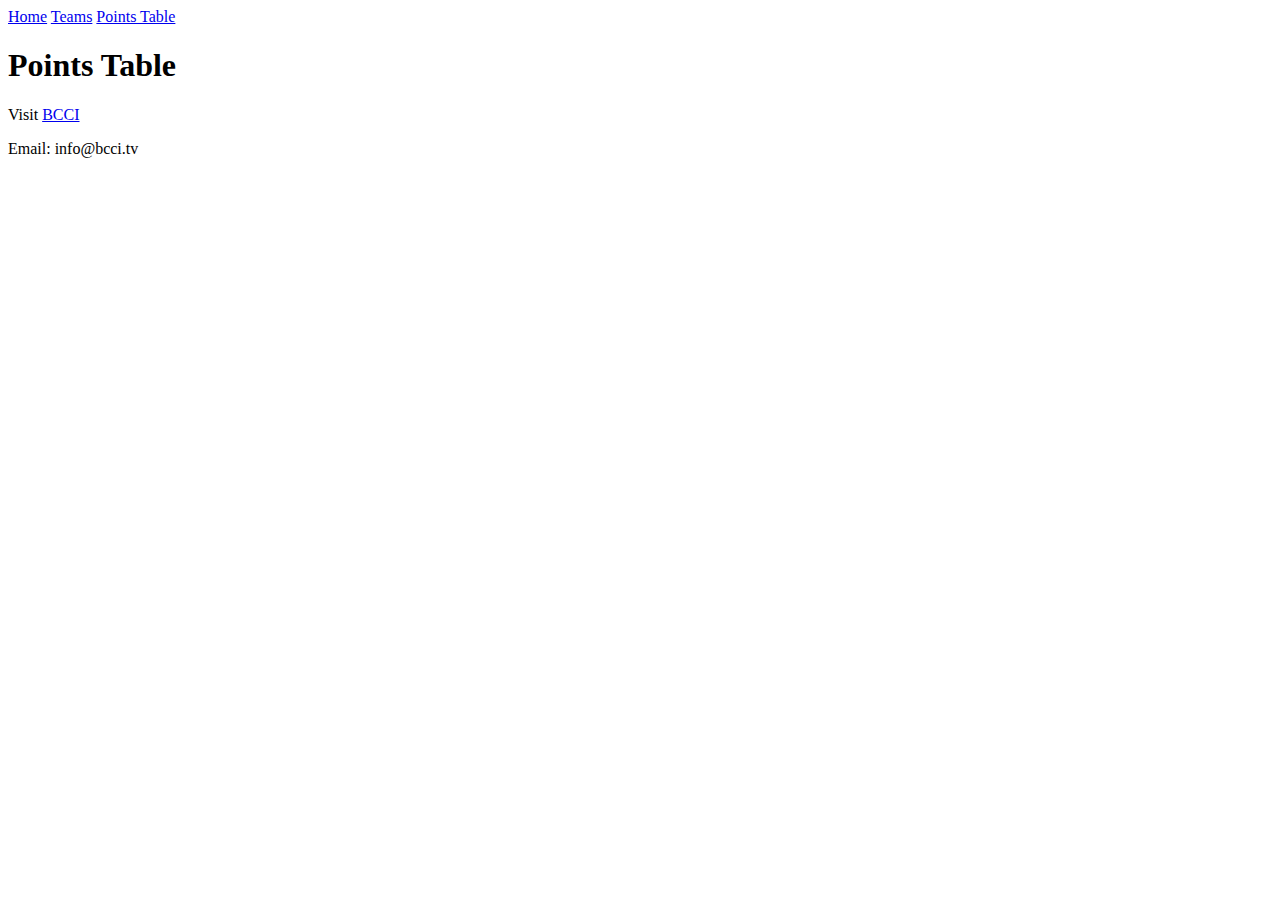
==== points.html @ 977b7494 "Create points.html" ====
<!DOCTYPE html>
<html lang="en">
<head>
    <meta charset="UTF-8">
    <meta name="viewport" content="width=device-width, initial-scale=1.0">
    <title>Points Table</title>
    <link rel="stylesheet" href="css/styles.css">
</head>
<body>
    <header>
        <nav>
            <div class="hamburger-menu">
                <a href="index.html">Home</a>
                <a href="team.html">Teams</a>
                <a href="points.html">Points Table</a>
            </div>
        </nav>
    </header>

    <main id="points">
        <h1>Points Table</h1>
        <div id="points-table-container"></div>
    </main>

    <footer>
        <p>Visit <a href="https://www.bcci.tv/" target="_blank">BCCI</a></p>
        <p>Email: info@bcci.tv</p>
    </footer>
</body>
</html>
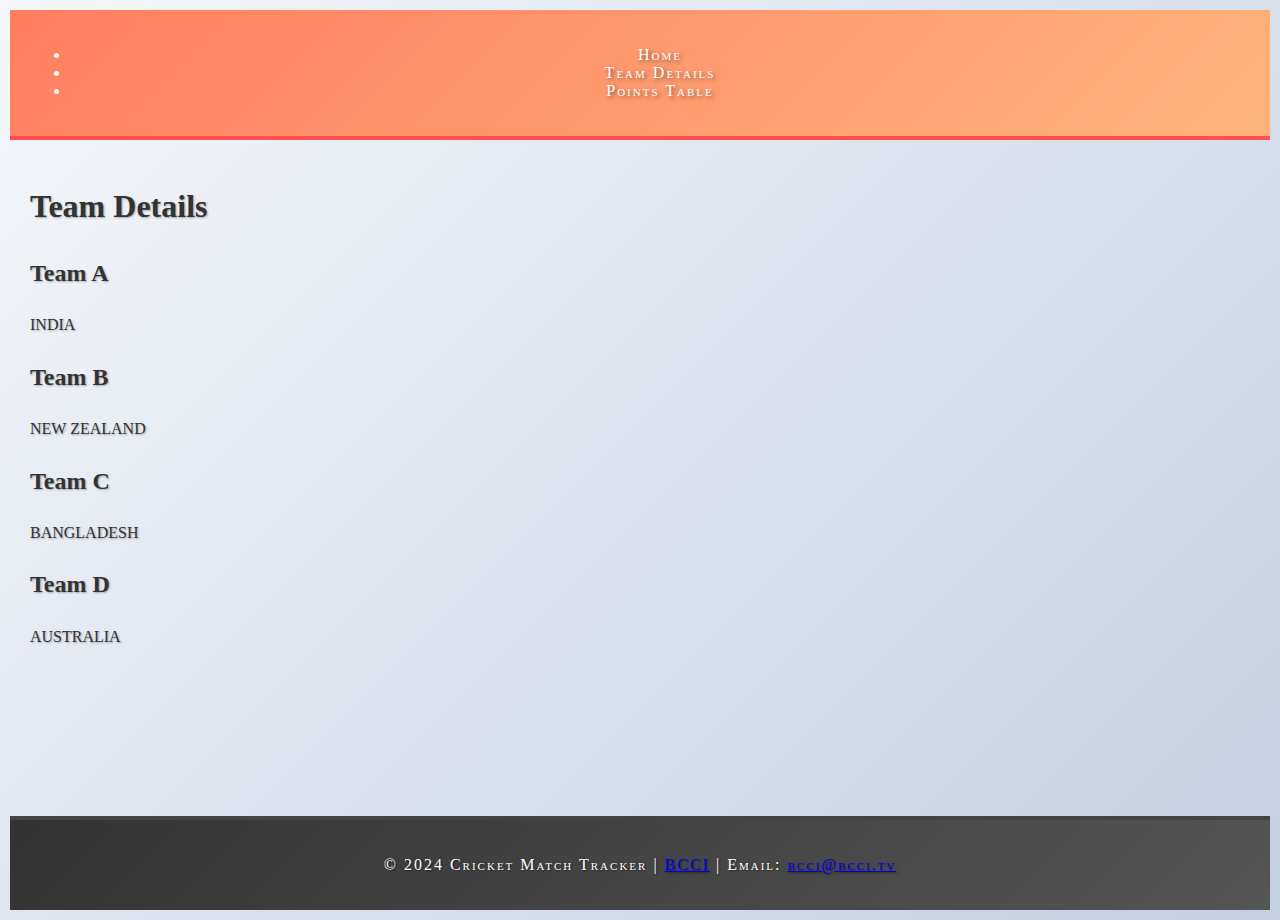
==== commit 60a29ea8: "Update points.html" ====
--- a/points.html
+++ b/points.html
@@ -3,28 +3,41 @@
 <head>
     <meta charset="UTF-8">
     <meta name="viewport" content="width=device-width, initial-scale=1.0">
-    <title>Points Table</title>
-    <link rel="stylesheet" href="css/styles.css">
+    <title>Team Details - Cricket Match Tracker</title>
+    <link rel="stylesheet" href="styles.css">
 </head>
 <body>
     <header>
+        <div class="hamburger-menu">
+            <span></span>
+            <span></span>
+            <span></span>
+        </div>
         <nav>
-            <div class="hamburger-menu">
-                <a href="index.html">Home</a>
-                <a href="team.html">Teams</a>
-                <a href="points.html">Points Table</a>
-            </div>
+            <ul>
+                <li><a href="index.html">Home</a></li>
+                <li><a href="team-details.html">Team Details</a></li>
+                <li><a href="points-table.html">Points Table</a></li>
+            </ul>
         </nav>
     </header>
-
-    <main id="points">
-        <h1>Points Table</h1>
-        <div id="points-table-container"></div>
+    <main>
+        <h1>Team Details</h1>
+        <div class="team-details">
+            <h2>Team A</h2>
+            <p>INDIA</p>
+            <h2>Team B</h2>
+            <p>NEW ZEALAND</p>
+            <h2>Team C</h2>
+            <p>BANGLADESH</p>
+            <h2>Team D</h2>
+            <p>AUSTRALIA</p>
+            
+        </div>
     </main>
-
     <footer>
-        <p>Visit <a href="https://www.bcci.tv/" target="_blank">BCCI</a></p>
-        <p>Email: info@bcci.tv</p>
+        <p>&copy; 2024 Cricket Match Tracker | <a href="https://www.bcci.tv/">BCCI</a> | Email: <a href="mailto:bcci@bcci.tv">bcci@bcci.tv</a></p>
     </footer>
+    
 </body>
 </html>
--- a/styles.css
+++ b/styles.css
@@ -0,0 +1,111 @@
+body {
+    font-family: Georgia, 'Times New Roman', Times, serif;
+    margin: 10px;
+    padding: 0;
+    display: flex;
+    flex-direction: column;
+    min-height: 100vh;
+    background: linear-gradient(135deg, #f5f7fa, #c3cfe2);
+}
+
+header {
+    background: linear-gradient(135deg, #ff7e5f, #feb47b);
+    color: #fff;
+    padding: 20px;
+    text-align: center;
+    text-shadow: 2px 2px 4px rgba(0, 0, 0, 0.5);
+    font-variant: small-caps;
+    letter-spacing: 2px;
+    border-bottom: 4px solid #ff4e50;
+}
+
+nav a {
+    color: #fff;
+    text-decoration: none;
+    margin: 0 10px;
+    position: relative;
+    padding: 5px;
+    transition: color 0.3s;
+}
+
+nav a:hover {
+    color: #ff4e50;
+}
+
+nav a::after {
+    content: '';
+    position: absolute;
+    width: 0;
+    height: 2px;
+    display: block;
+    background: #ff4e50;
+    transition: width 0.3s;
+    margin-top: 5px;
+}
+
+nav a:hover::after {
+    width: 100%;
+}
+
+main {
+    flex: 1;
+    padding: 20px;
+    text-shadow: 1px 1px 2px rgba(0, 0, 0, 0.3);
+    line-height: 1.6;
+    color: #333;
+}
+
+footer {
+    background: linear-gradient(135deg, #333, #555);
+    color: white;
+    text-align: center;
+    padding: 20px;
+    text-shadow: 1px 1px 2px rgba(0, 0, 0, 0.5);
+    font-variant: small-caps;
+    letter-spacing: 2px;
+    border-top: 4px solid #444;
+}
+
+.hamburger-menu {
+    display: flex;
+    justify-content: center;
+}
+
+#matches-container, #team-container, #points-table-container {
+    display: flex;
+    flex-wrap: wrap;
+    justify-content: center;
+}
+
+.card {
+    border: 1px solid #b89df4;
+    border-radius: 8px;
+    padding: 10px;
+    margin: 10px;
+    width: 200px;
+    text-align: center;
+    transition: transform 0.2s, box-shadow 0.2s;
+    background: linear-gradient(135deg, #c3cfe2, #f5f7fa);
+    color: #333;
+}
+
+.card img {
+    max-width: 100%;
+    border-radius: 8px;
+}
+
+.card:hover {
+    transform: scale(1.05);
+    box-shadow: 0 4px 12px rgba(0, 0, 0, 0.3);
+    background: linear-gradient(135deg, #f5f7fa, #c3cfe2);
+}
+
+@media (max-width: 600px) {
+    .hamburger-menu {
+        flex-direction: column;
+    }
+
+    .card {
+        width: 100%;
+    }
+}
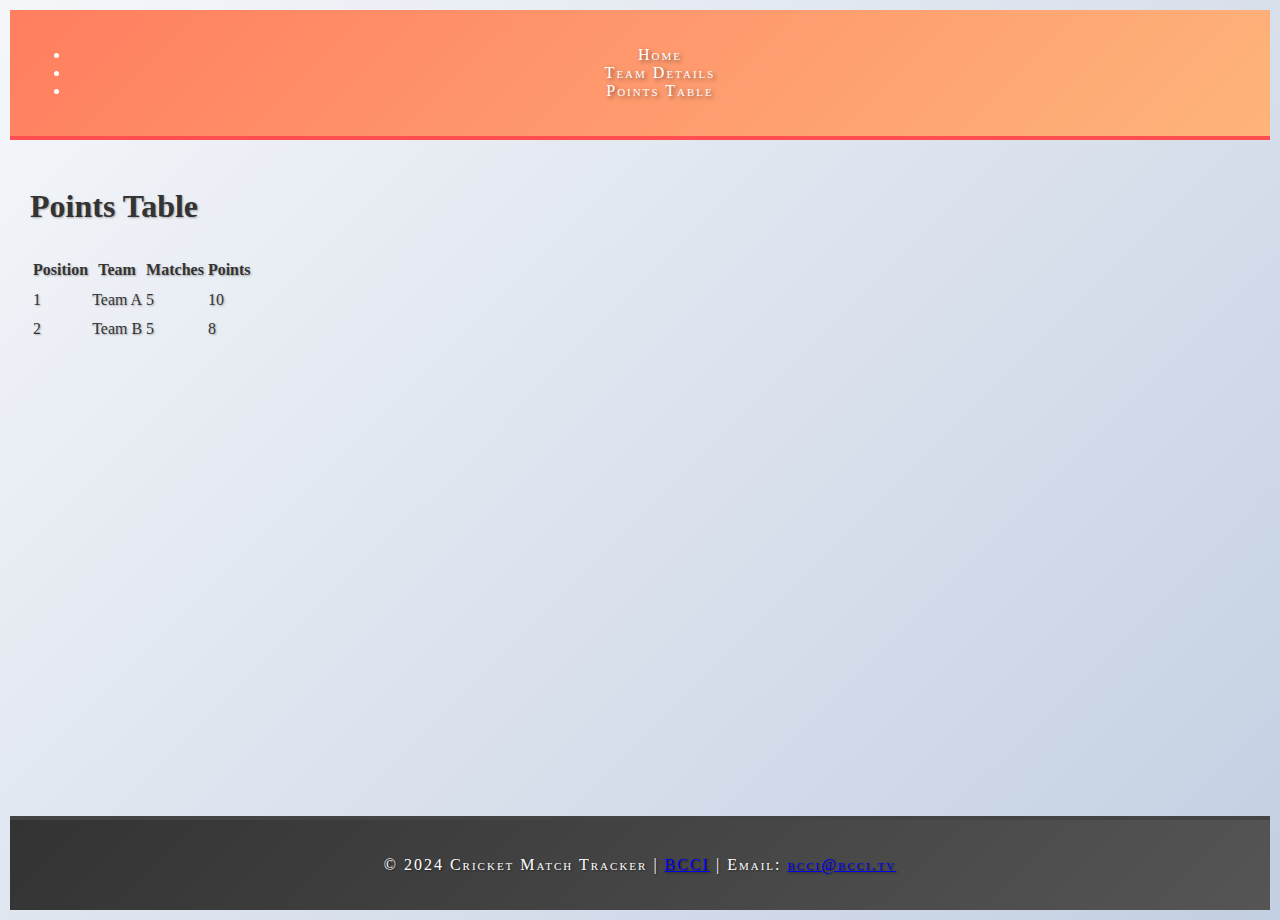
==== commit a3356c4a: "Update points.html" ====
--- a/points.html
+++ b/points.html
@@ -3,7 +3,7 @@
 <head>
     <meta charset="UTF-8">
     <meta name="viewport" content="width=device-width, initial-scale=1.0">
-    <title>Team Details - Cricket Match Tracker</title>
+    <title>Points Table - Cricket Match Tracker</title>
     <link rel="stylesheet" href="styles.css">
 </head>
 <body>
@@ -22,22 +22,37 @@
         </nav>
     </header>
     <main>
-        <h1>Team Details</h1>
-        <div class="team-details">
-            <h2>Team A</h2>
-            <p>INDIA</p>
-            <h2>Team B</h2>
-            <p>NEW ZEALAND</p>
-            <h2>Team C</h2>
-            <p>BANGLADESH</p>
-            <h2>Team D</h2>
-            <p>AUSTRALIA</p>
-            
-        </div>
+        <h1>Points Table</h1>
+        <table>
+            <thead>
+                <tr>
+                    <th>Position</th>
+                    <th>Team</th>
+                    <th> Matches </th>
+                    <th>Points</th>
+                </tr>
+            </thead>
+            <tbody>
+                <tr>
+                    <td>1</td>
+                    <td>Team A</td>
+                    <td>  5  </td>
+                    <td>  10  </td>
+                </tr>
+                <tr>
+                    <td>2</td>
+                    <td>Team B</td>
+                    <td>   5  </td>
+                    <td>  8  </td>
+                </tr>
+                
+            </tbody>
+        </table>
     </main>
     <footer>
         <p>&copy; 2024 Cricket Match Tracker | <a href="https://www.bcci.tv/">BCCI</a> | Email: <a href="mailto:bcci@bcci.tv">bcci@bcci.tv</a></p>
     </footer>
     
+
 </body>
 </html>
